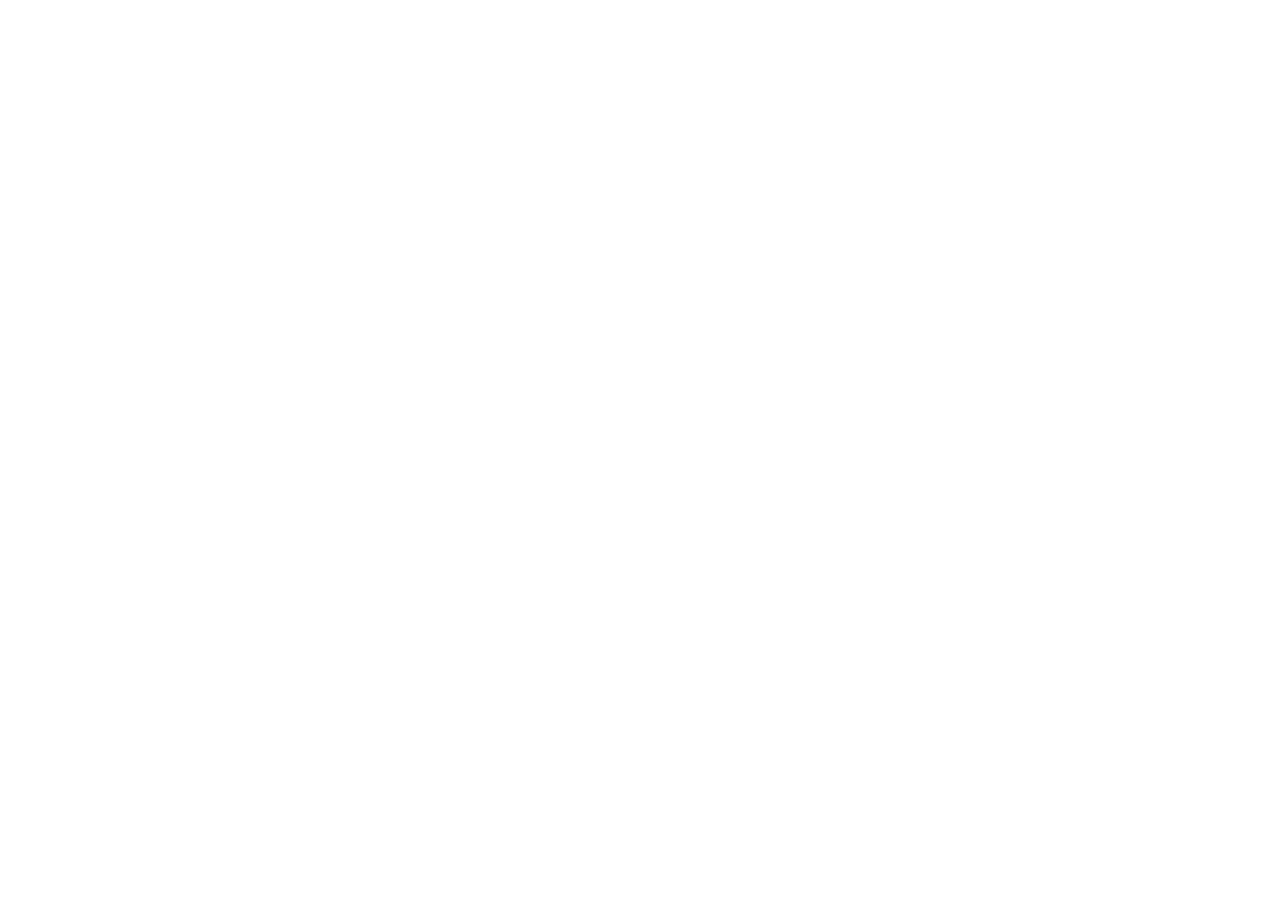
==== html/index.html @ ab7b741d "creacion de plantilla html" ====
<!DOCTYPE html>
<html lang="en">
<head>
    <meta charset="UTF-8">
    <meta http-equiv="X-UA-Compatible" content="IE=edge">
    <meta name="viewport" content="width=device-width, initial-scale=1.0">
    <title>Document</title>
</head>
<body>
    
</body>
</html>
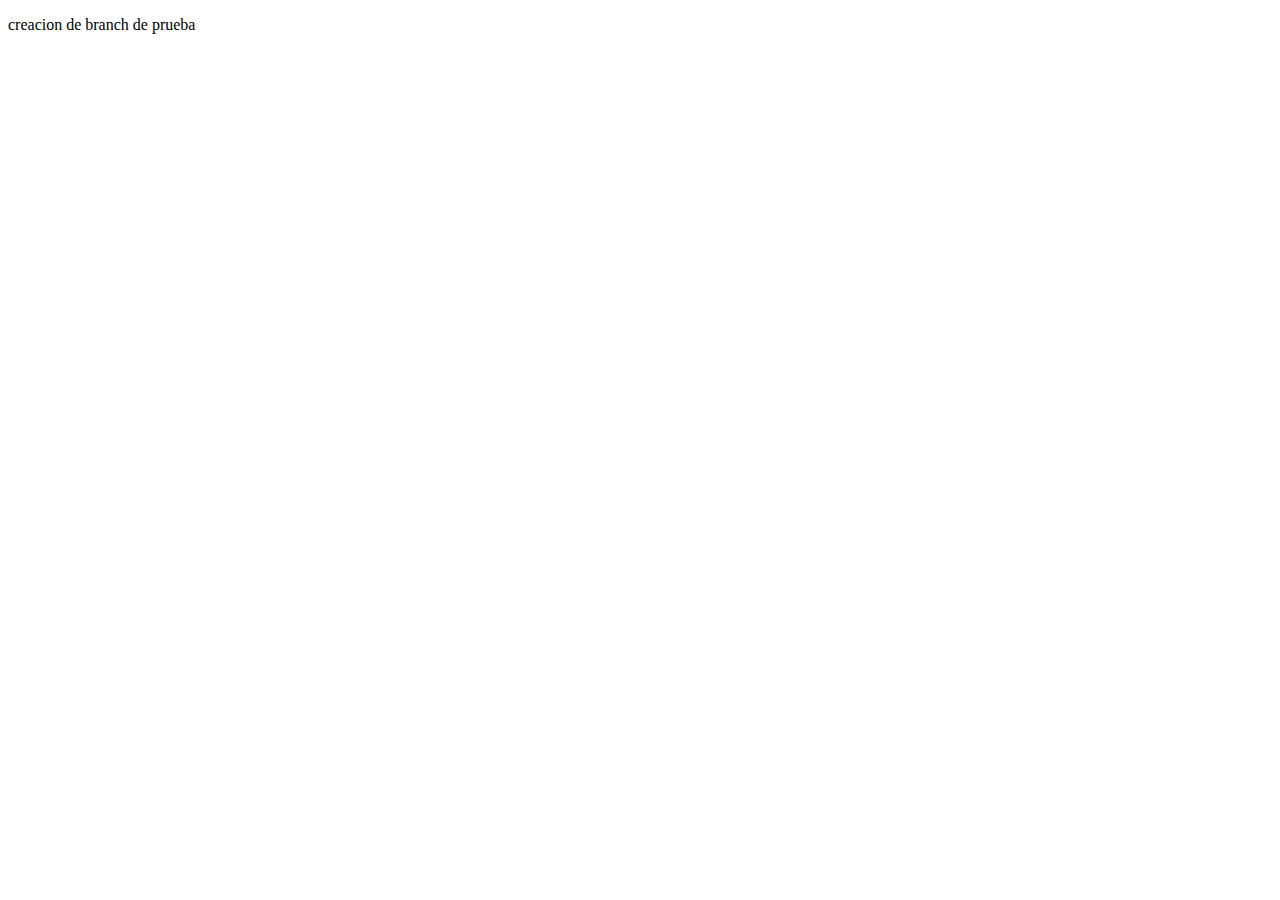
==== commit 8973a980: "mensaje de prueba en branch de prueba" ====
--- a/html/index.html
+++ b/html/index.html
@@ -7,6 +7,8 @@
     <title>Document</title>
 </head>
 <body>
-    
+    <div>
+        <p>creacion de branch de prueba</p>
+    </div>
 </body>
 </html>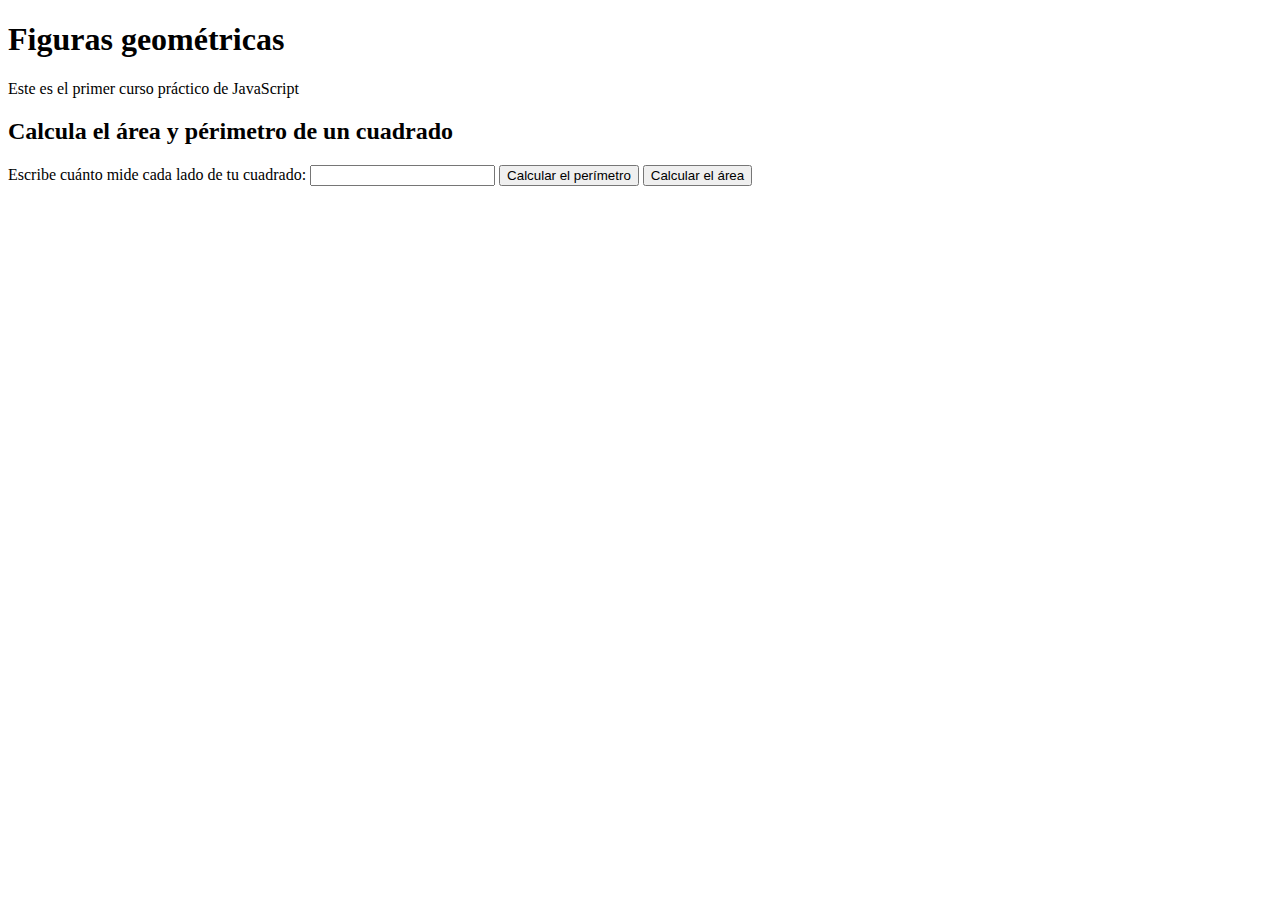
==== commit ae5053dc: "calculo de area y perimetro del cuadrado" ====
--- a/html/index.html
+++ b/html/index.html
@@ -4,11 +4,30 @@
     <meta charset="UTF-8">
     <meta http-equiv="X-UA-Compatible" content="IE=edge">
     <meta name="viewport" content="width=device-width, initial-scale=1.0">
-    <title>Document</title>
+    <title>Figuras geométricas |</title>
 </head>
 <body>
-    <div>
-        <p>creacion de branch de prueba</p>
-    </div>
+    <header>
+        <h1>
+            Figuras geométricas
+        </h1>
+        <p>Este es el primer curso práctico de JavaScript</p>
+    </header>
+    <section>
+        <h2>Calcula el área y périmetro de un cuadrado</h2>
+        <form>
+            <label for="InputCuadrado">
+                Escribe cuánto mide cada lado de tu cuadrado:
+            </label>
+            <input id="InputCuadrado" type="number">
+            <button type="button" onclick="calcularPerimetroCuadrado()">
+                Calcular el perímetro
+            </button>
+            <button type="button" onclick="calcularAreaCuadrado()">
+                Calcular el área
+            </button>
+        </form>
+    </section>
+    <script src="../js/figuras.js"></script>
 </body>
 </html>